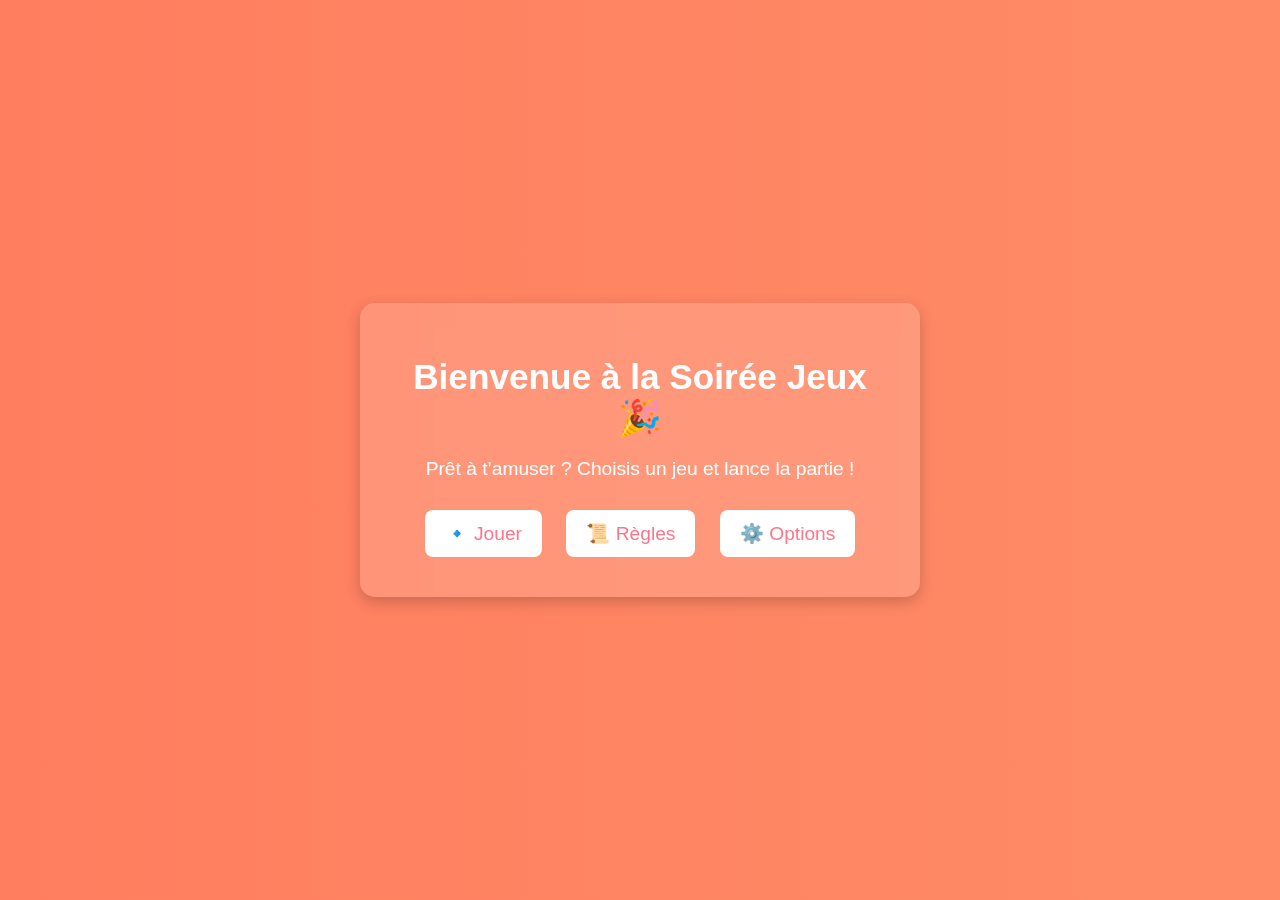
==== index.html @ 6af8a6b1 "first commit" ====
<!DOCTYPE html>
<html lang="fr">
<head>
    <meta charset="UTF-8">
    <meta name="viewport" content="width=device-width, initial-scale=1.0">
    <title>Accueil - Soirée Jeux</title>
    <link rel="stylesheet" href="style.css">
</head>
<body>
    <div class="container-index">
        <h1>Bienvenue à la Soirée Jeux 🎉</h1>
        <p>Prêt à t’amuser ? Choisis un jeu et lance la partie !</p>
        <div class="buttons">
            <a href="jeux.html"><button>🔹 Jouer</button></a>
            <button>📜 Règles</button>
            <button>⚙️ Options</button>
        </div>
    </div>
</body>
</html>
---- style.css ----
/* 🔥 Arrière-plan animé 🔥 */
body {
    font-family: 'Poppins', sans-serif;
    background: linear-gradient(to right, #ff7e5f, #feb47b); /* Dégradé de fond */
    background-size: 400% 400%;
    animation: gradientBG 6s ease infinite;
    height: 100vh;
    display: flex;
    align-items: center;
    justify-content: center;
    text-align: center;
    color: white;
    margin: 0;
}

/* Animation de fond */
@keyframes gradientBG {
    0% { background-position: 0% 50%; }
    50% { background-position: 100% 50%; }
    100% { background-position: 0% 50%; }
}

/* 🏠 Conteneur principal */
.container-index {
    background: rgba(255, 255, 255, 0.15);
    backdrop-filter: blur(10px);
    padding: 30px;
    border-radius: 15px;
    box-shadow: 0 5px 15px rgba(0, 0, 0, 0.2);
    width: 90%;
    max-width: 500px;
}

/* ✨ Titre principal */
h1 {
    font-size: 2.5em;
    margin-bottom: 10px;
}

/* 📜 Texte */
p {
    font-size: 1.2em;
    margin-bottom: 20px;
}

/* 🎮 Boutons stylés */
.buttons button {
    background: white;
    color: #ff758c;
    border: none;
    padding: 12px 20px;
    font-size: 1.2em;
    border-radius: 8px;
    margin: 10px;
    cursor: pointer;
    transition: 0.3s;
}

/* Effet hover sur les boutons */
.buttons button:hover {
    background: #ff4586;
    color: white;
    transform: scale(1.1);
    box-shadow: 0 4px 10px rgba(0, 0, 0, 0.2);
}

/* 📱 Responsive */
@media (max-width: 500px) {
    h1 { font-size: 2em; }
    p { font-size: 1em; }
    .buttons button { font-size: 1em; padding: 10px 15px; }
}

a {
    text-decoration: none;
    color: #ff4586;
}


/* Page Jeux */

.container-jeux {
    background: rgba(255, 255, 255, 0.2);
    backdrop-filter: blur(10px);
    padding: 30px;
    border-radius: 15px;
    box-shadow: 0 5px 15px rgba(0, 0, 0, 0.2);
    width: 90%;
    max-width: 500px;
}

h1 {
    font-size: 2.2em;
    margin-bottom: 10px;
}

p {
    font-size: 1.2em;
    margin-bottom: 20px;
}

.game-grid {
    display: grid;
    grid-template-columns: 1fr 1fr;
    gap: 15px;
}

.game-card {
    background: white;
    color: #ff4586;
    padding: 15px;
    border-radius: 8px;
    font-size: 1.2em;
    cursor: pointer;
    transition: 0.3s;
    box-shadow: 0 4px 10px rgba(0, 0, 0, 0.1);
}

.game-card:hover {
    background: #ff4586;
    color: white;
    transform: scale(1.05);
}

#loading, #error {
    font-size: 1.4em;
    margin-top: 20px;
}

.hidden {
    display: none;
}
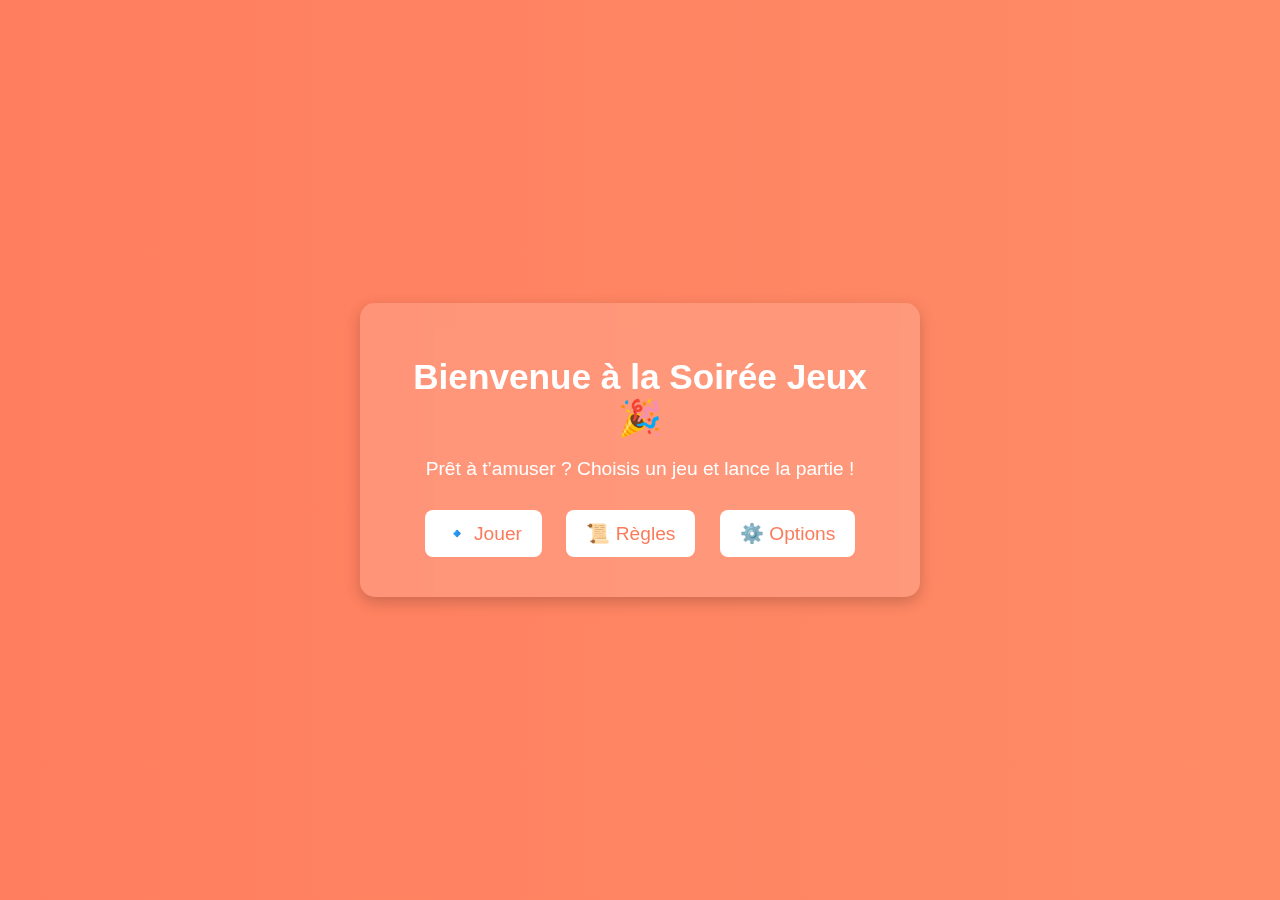
==== commit ca060692: "Logo onglet" ====
--- a/index.html
+++ b/index.html
@@ -5,6 +5,7 @@
     <meta name="viewport" content="width=device-width, initial-scale=1.0">
     <title>Accueil - Soirée Jeux</title>
     <link rel="stylesheet" href="style.css">
+    <link rel="icon" type="image/png" href="logo.png">
 </head>
 <body>
     <div class="container-index">
--- a/style.css
+++ b/style.css
@@ -46,7 +46,7 @@
 /* 🎮 Boutons stylés */
 .buttons button {
     background: white;
-    color: #ff758c;
+    color: #fa7c5c;
     border: none;
     padding: 12px 20px;
     font-size: 1.2em;
@@ -58,7 +58,7 @@
 
 /* Effet hover sur les boutons */
 .buttons button:hover {
-    background: #ff4586;
+    background: #f46d4b;
     color: white;
     transform: scale(1.1);
     box-shadow: 0 4px 10px rgba(0, 0, 0, 0.2);
@@ -73,7 +73,7 @@
 
 a {
     text-decoration: none;
-    color: #ff4586;
+    color: #f46d4b;
 }
 
 
@@ -107,7 +107,7 @@
 
 .game-card {
     background: white;
-    color: #ff4586;
+    color: #f46d4b;
     padding: 15px;
     border-radius: 8px;
     font-size: 1.2em;
@@ -117,7 +117,7 @@
 }
 
 .game-card:hover {
-    background: #ff4586;
+    background: #f46d4b;
     color: white;
     transform: scale(1.05);
 }
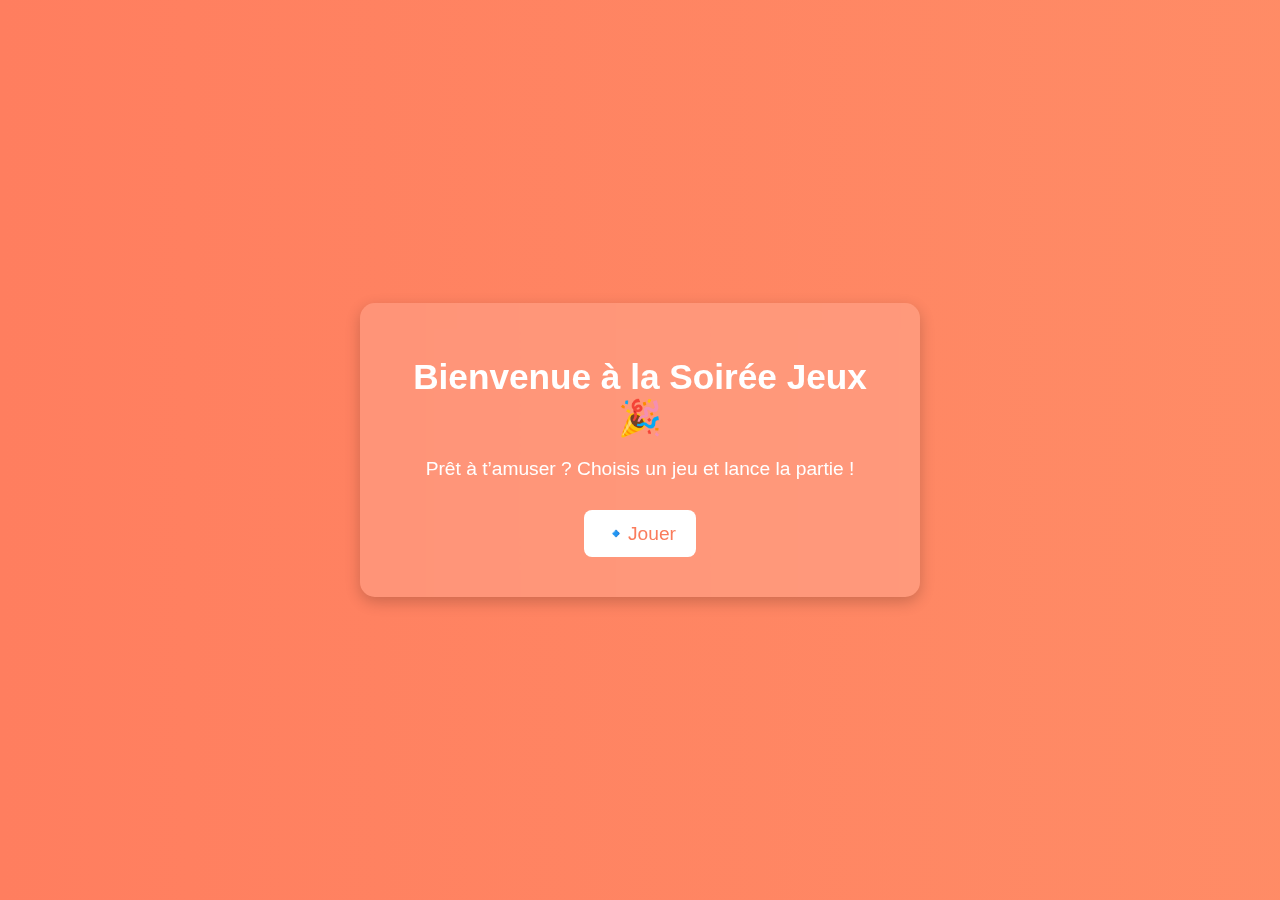
==== commit 93a760ea: "Modif bouton" ====
--- a/index.html
+++ b/index.html
@@ -12,9 +12,7 @@
         <h1>Bienvenue à la Soirée Jeux 🎉</h1>
         <p>Prêt à t’amuser ? Choisis un jeu et lance la partie !</p>
         <div class="buttons">
-            <a href="jeux.html"><button>🔹 Jouer</button></a>
-            <button>📜 Règles</button>
-            <button>⚙️ Options</button>
+            <a href="jeux.html"><button>🔹Jouer</button></a>
         </div>
     </div>
 </body>
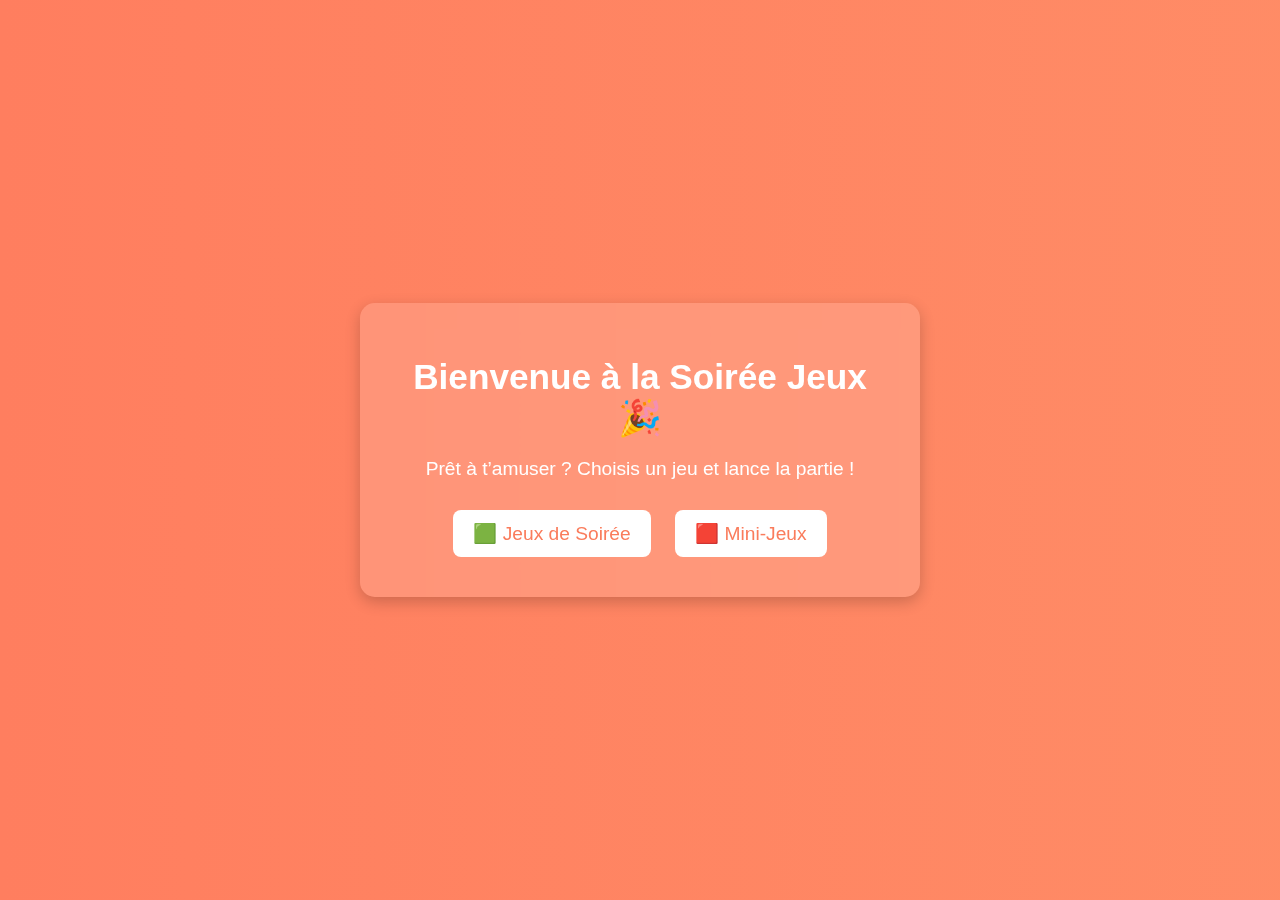
==== commit 75749869: "Creation 2 catégorie de jeux" ====
--- a/index.html
+++ b/index.html
@@ -12,7 +12,8 @@
         <h1>Bienvenue à la Soirée Jeux 🎉</h1>
         <p>Prêt à t’amuser ? Choisis un jeu et lance la partie !</p>
         <div class="buttons">
-            <a href="jeux.html"><button>🔹Jouer</button></a>
+            <a href="soirée.html"><button>🟩 Jeux de Soirée</button></a>
+            <a href="jeux.html"><button>🟥 Mini-Jeux</button></a>
         </div>
     </div>
 </body>
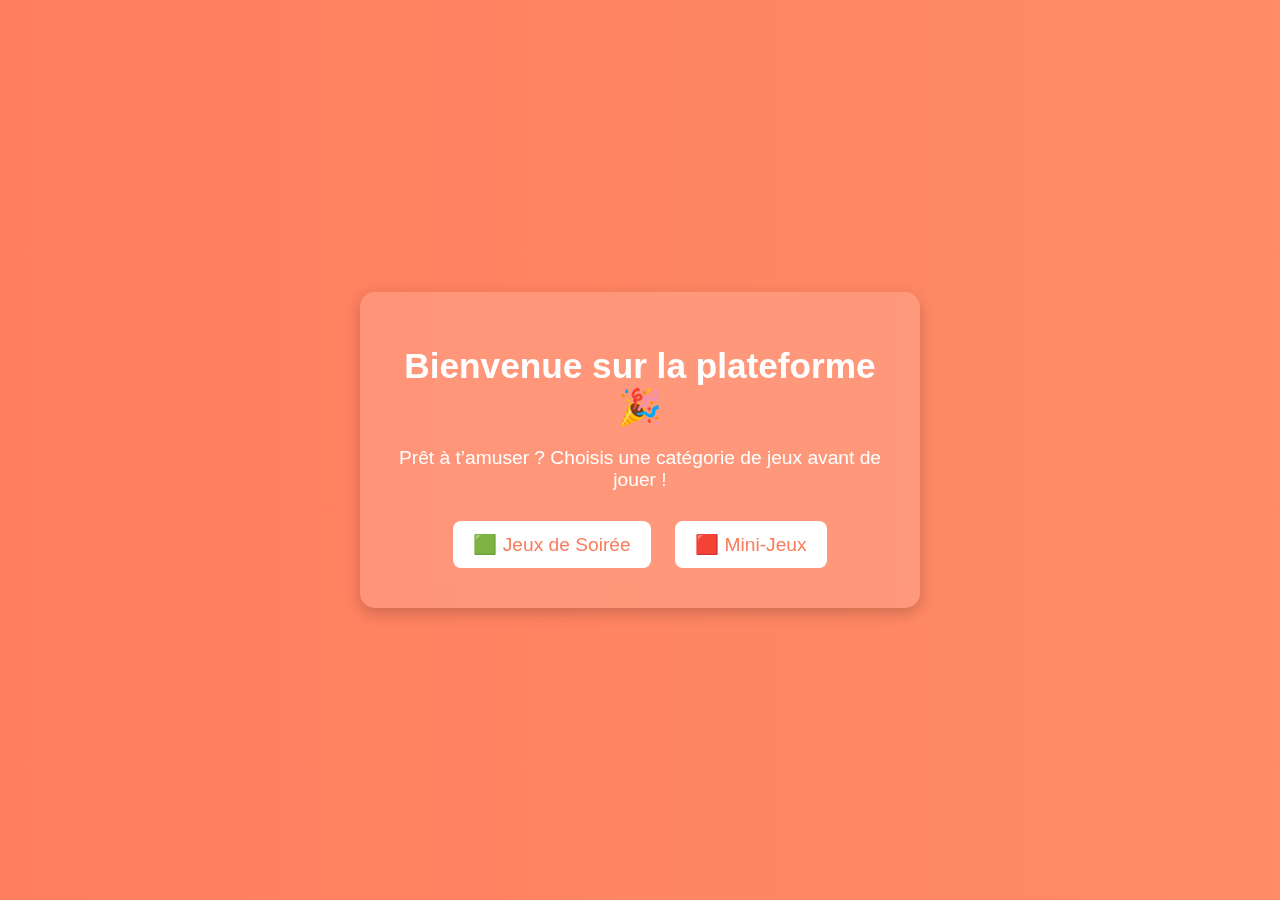
==== commit a707c271: "Modif Texte" ====
--- a/index.html
+++ b/index.html
@@ -3,17 +3,17 @@
 <head>
     <meta charset="UTF-8">
     <meta name="viewport" content="width=device-width, initial-scale=1.0">
-    <title>Accueil - Soirée Jeux</title>
+    <title>Accueil - Jeux</title>
     <link rel="stylesheet" href="style.css">
     <link rel="icon" type="image/png" href="logo.png">
 </head>
 <body>
     <div class="container-index">
-        <h1>Bienvenue à la Soirée Jeux 🎉</h1>
-        <p>Prêt à t’amuser ? Choisis un jeu et lance la partie !</p>
+        <h1>Bienvenue sur la plateforme🎉</h1>
+        <p>Prêt à t’amuser ? Choisis une catégorie de jeux avant de jouer !</p>
         <div class="buttons">
             <a href="soirée.html"><button>🟩 Jeux de Soirée</button></a>
-            <a href="jeux.html"><button>🟥 Mini-Jeux</button></a>
+            <a href="mini-jeux.html"><button>🟥 Mini-Jeux</button></a>
         </div>
     </div>
 </body>
